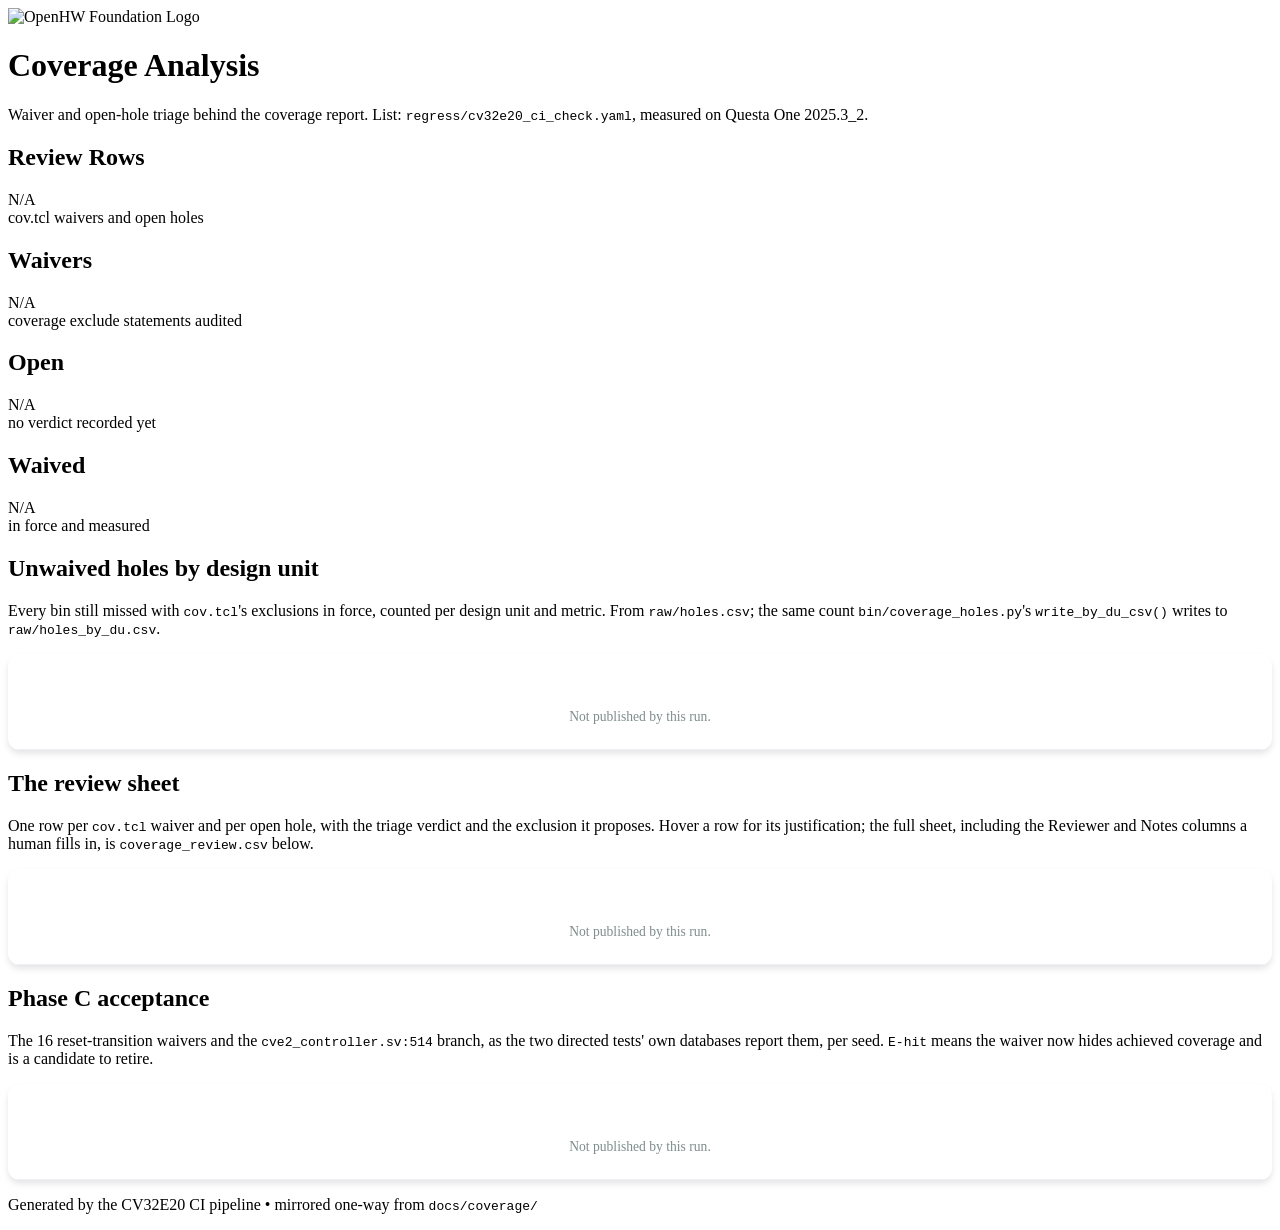
==== templates/analysis_dashboard/index.html @ ae1fbc27 "Coverage reporting updates. Coverage hole analysis and two new test programs: irq_withdraw_test and " ====
<!DOCTYPE html>
<html lang="en">
<head>
    <meta charset="UTF-8">
    <meta name="viewport" content="width=device-width, initial-scale=1.0">
    <title>CV32E20 Coverage Analysis</title>
    <link rel="stylesheet" href="common.css">
    <link rel="stylesheet" href="style.css">
</head>
<body>
    <header>
        <div class="header-left">
            <img src="https://openhwfoundation.org/wp-content/uploads/2025/11/OPENHW-logo_v1.png" alt="OpenHW Foundation Logo">
            <div class="header-titles">
                <h1>Coverage Analysis</h1>
                <p>Waiver and open-hole triage behind the coverage report. List:
                    <code>regress/cv32e20_ci_check.yaml</code>, measured on Questa One 2025.3_2.</p>
            </div>
        </div>
    </header>

    <main>
        <section class="summary-bar">
            <!-- Four counts out of the review sheet, no more. The numbers are
                 the sheet's own rows, not a re-triage: every verdict a cell
                 shows was decided by bin/coverage_review.py's rules and its
                 HOLE_TRIAGE table, and this page deliberately does not
                 duplicate either. -->
            <div class="card" id="sheet-rows">
                <h2>Review Rows</h2>
                <div class="value">Loading...</div>
                <div class="status">cov.tcl waivers and open holes</div>
            </div>
            <div class="card" id="sheet-waivers">
                <h2>Waivers</h2>
                <div class="value">Loading...</div>
                <div class="status">coverage exclude statements audited</div>
            </div>
            <div class="card" id="sheet-open">
                <h2>Open</h2>
                <div class="value">Loading...</div>
                <div class="status">no verdict recorded yet</div>
            </div>
            <div class="card" id="sheet-waived">
                <h2>Waived</h2>
                <div class="value">Loading...</div>
                <div class="status">in force and measured</div>
            </div>
        </section>

        <section class="stats-container">
            <h2>Unwaived holes by design unit</h2>
            <p>Every bin still missed with <code>cov.tcl</code>'s exclusions in force, counted per design unit
                and metric. From <code>raw/holes.csv</code>; the same count
                <code>bin/coverage_holes.py</code>'s <code>write_by_du_csv()</code> writes to
                <code>raw/holes_by_du.csv</code>.</p>
            <div class="table-wrap">
                <table id="holes-table">
                    <thead>
                        <tr>
                            <th>Design Unit</th>
                            <th>Metric</th>
                            <th>Missed Bins</th>
                        </tr>
                    </thead>
                    <tbody id="holes-body">
                        <tr class="empty"><td colspan="3">No hole dump published.</td></tr>
                    </tbody>
                </table>
            </div>
        </section>

        <section class="stats-container">
            <h2>The review sheet</h2>
            <p>One row per <code>cov.tcl</code> waiver and per open hole, with the triage verdict
                and the exclusion it proposes. Hover a row for its justification; the full sheet,
                including the Reviewer and Notes columns a human fills in, is
                <code>coverage_review.csv</code> below.</p>
            <div class="table-wrap">
                <table id="sheet-table">
                    <thead>
                        <tr>
                            <th>ID</th>
                            <th>Type</th>
                            <th>Design Unit</th>
                            <th>Metric</th>
                            <th>Target</th>
                            <th>cov.tcl</th>
                            <th>Hits / Misses</th>
                            <th>Classification</th>
                            <th>Status</th>
                        </tr>
                    </thead>
                    <tbody id="sheet-body">
                        <tr class="empty"><td colspan="9">No review sheet published.</td></tr>
                    </tbody>
                </table>
            </div>
        </section>

        <section class="stats-container">
            <h2>Phase C acceptance</h2>
            <p>The 16 reset-transition waivers and the <code>cve2_controller.sv:514</code> branch,
                as the two directed tests' own databases report them, per seed. <code>E-hit</code>
                means the waiver now hides achieved coverage and is a candidate to retire.</p>
            <div class="table-wrap">
                <table id="phase-c-table">
                    <thead>
                        <tr>
                            <th>Test</th>
                            <th>Design Unit</th>
                            <th>Metric</th>
                            <th>Target</th>
                            <th>cov.tcl</th>
                            <th>Status</th>
                            <th>Hit Seeds</th>
                            <th>Reason</th>
                        </tr>
                    </thead>
                    <tbody id="phase-c-body">
                        <tr class="empty"><td colspan="8">No Phase C acceptance dump published.</td></tr>
                    </tbody>
                </table>
            </div>
        </section>

        <section class="links-container">
            <a href="../index.html" class="btn" id="coverage-link">Coverage report</a>
            <a href="../regression/index.html" class="btn" id="regression-link">Regression results</a>
            <a href="coverage_review.csv" class="btn" id="sheet-download" download>Download review sheet</a>
            <a href="raw/holes.csv" class="btn" id="holes-download" download>Download holes CSV</a>
            <a href="raw/phase_c_acceptance.csv" class="btn" id="phase-c-download" download>Download Phase C CSV</a>
        </section>
    </main>

    <footer>
        <p>Generated by the CV32E20 CI pipeline &bull; mirrored one-way from <code>docs/coverage/</code></p>
    </footer>

    <script>
        // Reading these files means reading the CSVs, and the CSVs are written by
        // bin/coverage_review.py and bin/coverage_holes.py, not by this page. Three
        // properties of those writers are leaned on here and nowhere invented:
        //
        //   * UTF-8 with a BOM, CRLF endings, and an optional leading block of
        //     `# source:` provenance lines -- readRawCsv() below drops the BOM and
        //     the comments, exactly like read_raw_csv() in bin/coverage_review.py.
        //   * csv.QUOTE_MINIMAL and no cell ever containing a newline (the
        //     writer's own promise), so a line is a record and the parser below
        //     needs no state across lines.
        //   * a header row that names every column, so nothing here is positional.
        //
        // What the columns *mean* is stated once, in docs/coverage/coverage_review.md
        // and in the two tools' docstrings; the triage rules and the HOLE_TRIAGE
        // verdicts live there too. This page renders the sheet, it does not
        // re-derive any verdict in it.
        function stripBom(text) {
            return text.charCodeAt(0) === 0xFEFF ? text.slice(1) : text;
        }

        function parseCsvLine(line) {
            const fields = [];
            let field = '';
            let quoted = false;
            for (let i = 0; i < line.length; i++) {
                const ch = line[i];
                if (quoted) {
                    if (ch === '"') {
                        if (line[i + 1] === '"') {
                            field += '"';
                            i++;
                        } else {
                            quoted = false;
                        }
                    } else {
                        field += ch;
                    }
                } else if (ch === '"') {
                    quoted = true;
                } else if (ch === ',') {
                    fields.push(field);
                    field = '';
                } else {
                    field += ch;
                }
            }
            fields.push(field);
            return fields;
        }

        // Fetch one published dump and resolve to an array of {column: value}
        // objects. Rejects only on a fetch failure, never on an empty file: a dump
        // with no data rows is an analysis that was run and found nothing, which
        // renders as an empty table rather than an error.
        function readRawCsv(url) {
            return fetch(url).then(resp => {
                if (!resp.ok) {
                    throw new Error(url + ': HTTP ' + resp.status);
                }
                return resp.text();
            }).then(text => {
                const lines = stripBom(text).split(/\r?\n/)
                    .filter(line => line.length && !line.startsWith('#'));
                if (lines.length < 2) {
                    return [];
                }
                const header = parseCsvLine(lines[0]);
                return lines.slice(1).map(line => {
                    const values = parseCsvLine(line);
                    const row = {};
                    header.forEach((name, i) => {
                        row[name] = values[i] === undefined ? '' : values[i];
                    });
                    return row;
                });
            });
        }

        function setText(id, text) {
            const card = document.getElementById(id);
            if (card) {
                card.querySelector('.value').textContent = text;
            }
        }

        function count(n) {
            return Number.isFinite(n) ? n.toLocaleString('en-US') : 'N/A';
        }

        function cell(row, name) {
            return (row[name] === undefined ? '' : String(row[name])).trim();
        }

        function addRow(bodyId, values, title) {
            const body = document.getElementById(bodyId);
            const tr = document.createElement('tr');
            values.forEach(entry => {
                const td = document.createElement('td');
                if (typeof entry === 'string') {
                    td.textContent = entry;
                } else {
                    td.textContent = entry.text;
                    if (entry.className) {
                        td.className = entry.className;
                    }
                }
                tr.appendChild(td);
            });
            if (title) {
                tr.title = title;
            }
            body.appendChild(tr);
        }

        function clearTable(bodyId, colspan) {
            const body = document.getElementById(bodyId);
            body.innerHTML = '';
            const tr = document.createElement('tr');
            tr.className = 'empty';
            const td = document.createElement('td');
            td.colSpan = colspan;
            td.textContent = 'Not published by this run.';
            tr.appendChild(td);
            body.appendChild(tr);
        }

        // The sheet: counts first, then the rows. Status comes from the sheet's
        // own Status column ("open", "triaged", "waived"), which is what
        // bin/coverage_review.py's triage_waiver()/triage_hole() decided.
        readRawCsv('coverage_review.csv').then(rows => {
            const by = column => rows.filter(row => cell(row, column) === 'WAIVER').length;
            const tally = status => rows.filter(row => cell(row, 'Status') === status).length;
            setText('sheet-rows', count(rows.length));
            setText('sheet-waivers', count(by('Type')));
            setText('sheet-open', count(tally('open')));
            setText('sheet-waived', count(tally('waived')));
            if (!rows.length) {
                return;
            }
            const sheetBody = document.getElementById('sheet-body');
            sheetBody.innerHTML = '';
            rows.forEach(row => {
                const hits = cell(row, 'Hits');
                const misses = cell(row, 'Misses');
                addRow('sheet-body', [
                    { text: cell(row, 'ID'), className: 'mono' },
                    { text: cell(row, 'Type'), className: cell(row, 'Type') === 'HOLE' ? 'status-hole' : 'status-waiver' },
                    cell(row, 'Design Unit'),
                    { text: cell(row, 'Metric'), className: 'mono' },
                    { text: cell(row, 'Target'), className: 'target' },
                    { text: cell(row, 'cov.tcl Line'), className: 'mono' },
                    hits + ' / ' + misses,
                    cell(row, 'Classification') || 'unclassified',
                    { text: cell(row, 'Status'), className: 'status ' + cell(row, 'Status') },
                ], cell(row, 'Justification') || cell(row, 'Proposed cov.tcl Exclusion'));
            });
            // A row's tooltip is the justification, so say so once.
            sheetBody.title = 'Hover a row for its justification';
        }).catch(err => {
            console.log(err.message);
            clearTable('sheet-body', 9);
            setText('sheet-rows', 'N/A');
            setText('sheet-waivers', 'N/A');
            setText('sheet-open', 'N/A');
            setText('sheet-waived', 'N/A');
        });

        // Missed bins per design unit and metric: one per row of holes.csv,
        // grouped by (Design Unit, Metric) in first-seen order. Deliberately not
        // read out of raw/holes_by_du.csv: that file is this same count written by
        // the tool, and a page that reads a dump and shows the dump teaches
        // nothing, while a page that recomputes it proves the dump it ships is the
        // one its own table came from.
        readRawCsv('raw/holes.csv').then(rows => {
            if (!rows.length) {
                return;
            }
            const holesBody = document.getElementById('holes-body');
            holesBody.innerHTML = '';
            const perDu = new Map();
            rows.forEach(row => {
                const key = cell(row, 'Design Unit') + '\u0000' + cell(row, 'Metric');
                perDu.set(key, (perDu.get(key) || 0) + 1);
            });
            perDu.forEach((bins, key) => {
                const [du, metric] = key.split('\u0000');
                addRow('holes-body', [du, { text: metric, className: 'mono' }, count(bins)]);
            });
        }).catch(err => {
            console.log(err.message);
            clearTable('holes-body', 3);
        });

        // Phase C acceptance: read straight out of the vcover reports the dump's
        // own `# reading:` header explains, so the only thing done to it here is
        // rendering. Status keeps its E-hit / E / ***0*** spelling because that is
        // what the report says, not a word this page invented.
        readRawCsv('raw/phase_c_acceptance.csv').then(rows => {
            if (!rows.length) {
                return;
            }
            const phaseCBody = document.getElementById('phase-c-body');
            phaseCBody.innerHTML = '';
            rows.forEach(row => {
                const status = cell(row, 'Status');
                addRow('phase-c-body', [
                    { text: cell(row, 'Test'), className: 'target' },
                    cell(row, 'Design Unit'),
                    { text: cell(row, 'Metric'), className: 'mono' },
                    { text: cell(row, 'Target'), className: 'target' },
                    { text: cell(row, 'cov.tcl Line'), className: 'mono' },
                    { text: status, className: 'status ' + (status === 'HIT' ? 'triaged' : 'open') },
                    cell(row, 'Hit Seeds'),
                    { text: cell(row, 'Reason'), className: 'reason' },
                ]);
            });
        }).catch(err => {
            console.log(err.message);
            clearTable('phase-c-body', 8);
        });

        // Same probe as the coverage dashboard: a link whose target this run did
        // not publish is dropped rather than left to 404. Useful because
        // coverage_report/analysis/ is a mirror -- copy the tree without
        // regression/ and the link to it disappears with it.
        function hideIfMissing(url, id) {
            const hide = () => {
                const btn = document.getElementById(id);
                if (btn) {
                    btn.style.display = 'none';
                }
            };
            fetch(url, { method: 'HEAD' })
                .then(resp => {
                    if (!resp.ok) {
                        hide();
                    }
                })
                .catch(hide);
        }

        hideIfMissing('../index.html', 'coverage-link');
        hideIfMissing('../regression/index.html', 'regression-link');
        hideIfMissing('coverage_review.csv', 'sheet-download');
        hideIfMissing('raw/holes.csv', 'holes-download');
        hideIfMissing('raw/phase_c_acceptance.csv', 'phase-c-download');
    </script>
</body>
</html>
---- templates/analysis_dashboard/style.css ----
/* Coverage-analysis page: page-specific rules.
 *
 * templates/common/style.css is published into this directory as common.css and
 * linked before this sheet, so the palette, body, header, .header-*, .card,
 * .summary-bar, .stats-container, .links-container, .btn, footer and the
 * responsive stacking all come from there. What is left here is this page's own
 * vocabulary: the three review statuses and the two row kinds, and the tables
 * of a sheet read rather than a table of test verdicts.
 *
 * The regression dashboard's table rules are its own and stay there: this table
 * has a target and a justification column that page has no room for, and the
 * two have never needed to agree about anything else.
 */

.table-wrap {
    background: #FFFFFF;
    border-radius: 12px;
    box-shadow: 0 4px 6px rgba(0,0,0,0.1);
    overflow-x: auto;
    }

table {
    width: 100%;
    border-collapse: collapse;
    font-size: 0.85rem;
    }

thead th {
    text-align: left;
    text-transform: uppercase;
    letter-spacing: 1px;
    font-size: 0.7rem;
    color: #FFFFFF;
    background-color: var(--openhw-navy);
    padding: 0.6rem 0.7rem;
    /* The first column of a sheet is an ID and the last is a one-word status;
     * neither is worth wrapping, and the table scrolls anyway. */
    white-space: nowrap;
    }

tbody td {
    padding: 0.45rem 0.7rem;
    border-bottom: 1px solid #EDF1F5;
    vertical-align: top;
    }

tbody tr:nth-child(even) {
    background-color: #FAFCFE;
    }

tbody tr.empty td {
    text-align: center;
    color: #7f8c8d;
    padding: 1.5rem;
    }

td.mono, th.mono {
    font-family: ui-monospace, SFMono-Regular, Menlo, Consolas, monospace;
    font-size: 0.8rem;
    white-space: nowrap;
    }

/* A target is an RTL construct: `All False Count (else arm)`, an assertion
 * path, a `feccondrow` exclusion. Paths are one unbreakable word to the line
 * breaker, which is what sets min-content width on a table this wide. */
td.target {
    overflow-wrap: anywhere;
    color: #374151;
    }

td.reason {
    color: #6b7280;
    max-width: 32rem;
    overflow-wrap: anywhere;
    }

/* The sheet's own vocabulary, kept visually distinct from the regression
 * dashboard's pass/fail verdicts: these are review states, and none of them is
 * a failure. Colors of the shared palette, same rule as every other page. */
td.status {
    font-weight: bold;
    text-align: center;
    white-space: nowrap;
    }

td.status.open {
    color: #B8860B;
    }

td.status.triaged {
    color: #1B6CA8;
    }

td.status.waived {
    color: #1F8A4C;
    }

td.status-hole {
    font-weight: bold;
    color: var(--openhw-navy);
    }

td.status-waiver {
    color: var(--openhw-muted);
    }

/* The sheet is five columns wide on a phone before it is readable at all, so
 * let the wrap scroll it instead of shrinking the type into nothing; the rest
 * of the page keeps common.css's stacking. */
@media (max-width: 640px) {
    .table-wrap {
        overflow-x: scroll;
        }

    thead th {
        font-size: 0.65rem;
        }
    }
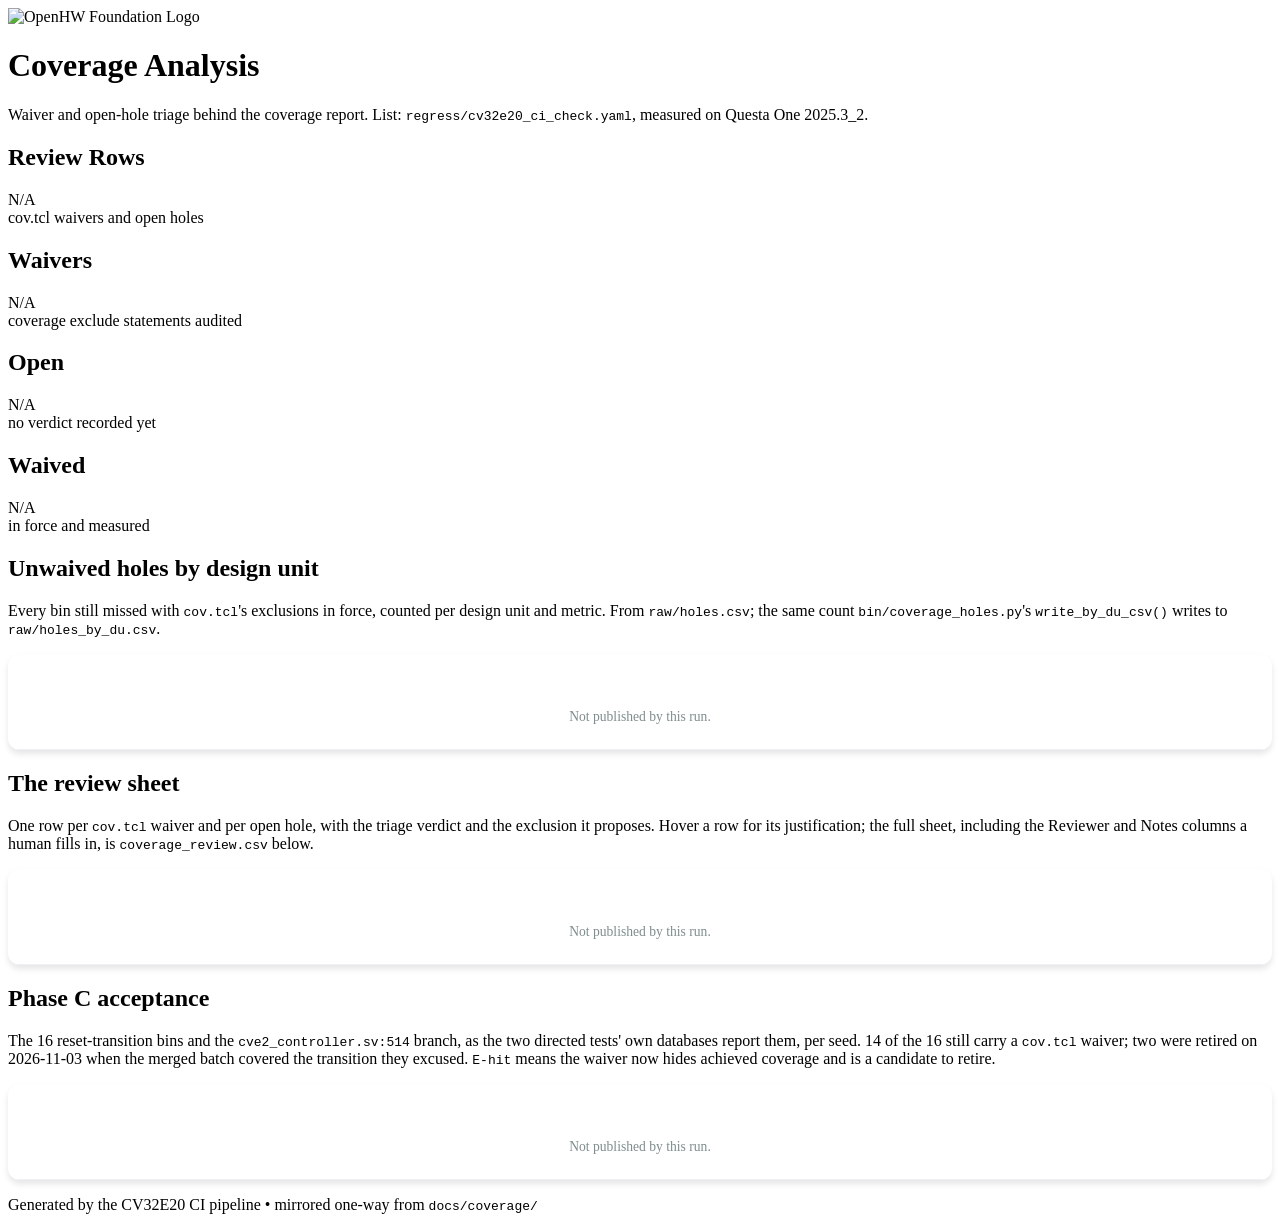
==== commit 2096bc8d: "Bumping cve2 to latest upstream version. Added separate reportings for all tests and all plus parked" ====
--- a/templates/analysis_dashboard/index.html
+++ b/templates/analysis_dashboard/index.html
@@ -100,8 +100,10 @@
 
         <section class="stats-container">
             <h2>Phase C acceptance</h2>
-            <p>The 16 reset-transition waivers and the <code>cve2_controller.sv:514</code> branch,
-                as the two directed tests' own databases report them, per seed. <code>E-hit</code>
+            <p>The 16 reset-transition bins and the <code>cve2_controller.sv:514</code> branch,
+                as the two directed tests' own databases report them, per seed. 14 of the 16
+                still carry a <code>cov.tcl</code> waiver; two were retired on 2026-11-03 when
+                the merged batch covered the transition they excused. <code>E-hit</code>
                 means the waiver now hides achieved coverage and is a candidate to retire.</p>
             <div class="table-wrap">
                 <table id="phase-c-table">
@@ -129,6 +131,8 @@
             <a href="../regression/index.html" class="btn" id="regression-link">Regression results</a>
             <a href="coverage_review.csv" class="btn" id="sheet-download" download>Download review sheet</a>
             <a href="raw/holes.csv" class="btn" id="holes-download" download>Download holes CSV</a>
+            <a href="raw/holes_parked.csv" class="btn" id="parked-holes-download" download>Download parked-scope holes CSV</a>
+            <a href="raw/waiver_audit.csv" class="btn" id="waiver-audit-download" download>Download waiver audit CSV</a>
             <a href="raw/phase_c_acceptance.csv" class="btn" id="phase-c-download" download>Download Phase C CSV</a>
         </section>
     </main>
@@ -383,6 +387,12 @@
         hideIfMissing('../regression/index.html', 'regression-link');
         hideIfMissing('coverage_review.csv', 'sheet-download');
         hideIfMissing('raw/holes.csv', 'holes-download');
+        // Both dumps the sheet's own justifications cite by name: the parked one
+        // is the evidence behind every stimulus-gap row, the audit one the
+        // measured verdict behind every waiver. A tree that published only the
+        // default merge has no parked dump, and the button goes with it.
+        hideIfMissing('raw/holes_parked.csv', 'parked-holes-download');
+        hideIfMissing('raw/waiver_audit.csv', 'waiver-audit-download');
         hideIfMissing('raw/phase_c_acceptance.csv', 'phase-c-download');
     </script>
 </body>
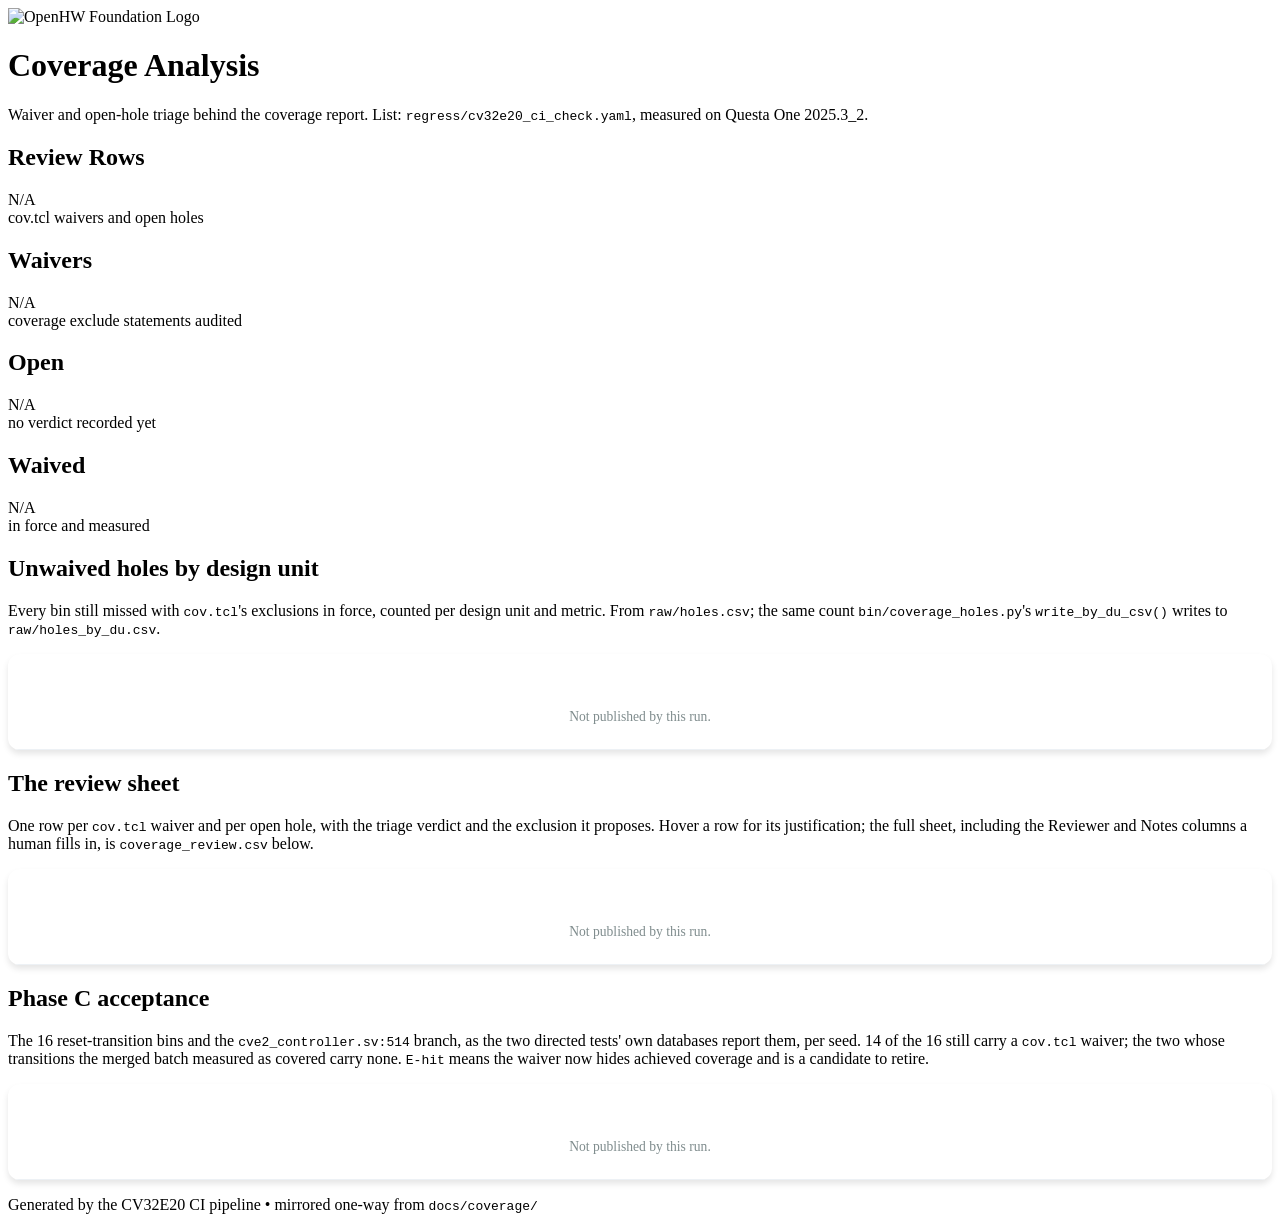
==== commit 8b269cc0: "Initial clean-up" ====
--- a/templates/analysis_dashboard/index.html
+++ b/templates/analysis_dashboard/index.html
@@ -102,8 +102,8 @@
             <h2>Phase C acceptance</h2>
             <p>The 16 reset-transition bins and the <code>cve2_controller.sv:514</code> branch,
                 as the two directed tests' own databases report them, per seed. 14 of the 16
-                still carry a <code>cov.tcl</code> waiver; two were retired on 2026-11-03 when
-                the merged batch covered the transition they excused. <code>E-hit</code>
+                still carry a <code>cov.tcl</code> waiver; the two whose transitions the
+                merged batch measured as covered carry none. <code>E-hit</code>
                 means the waiver now hides achieved coverage and is a candidate to retire.</p>
             <div class="table-wrap">
                 <table id="phase-c-table">
